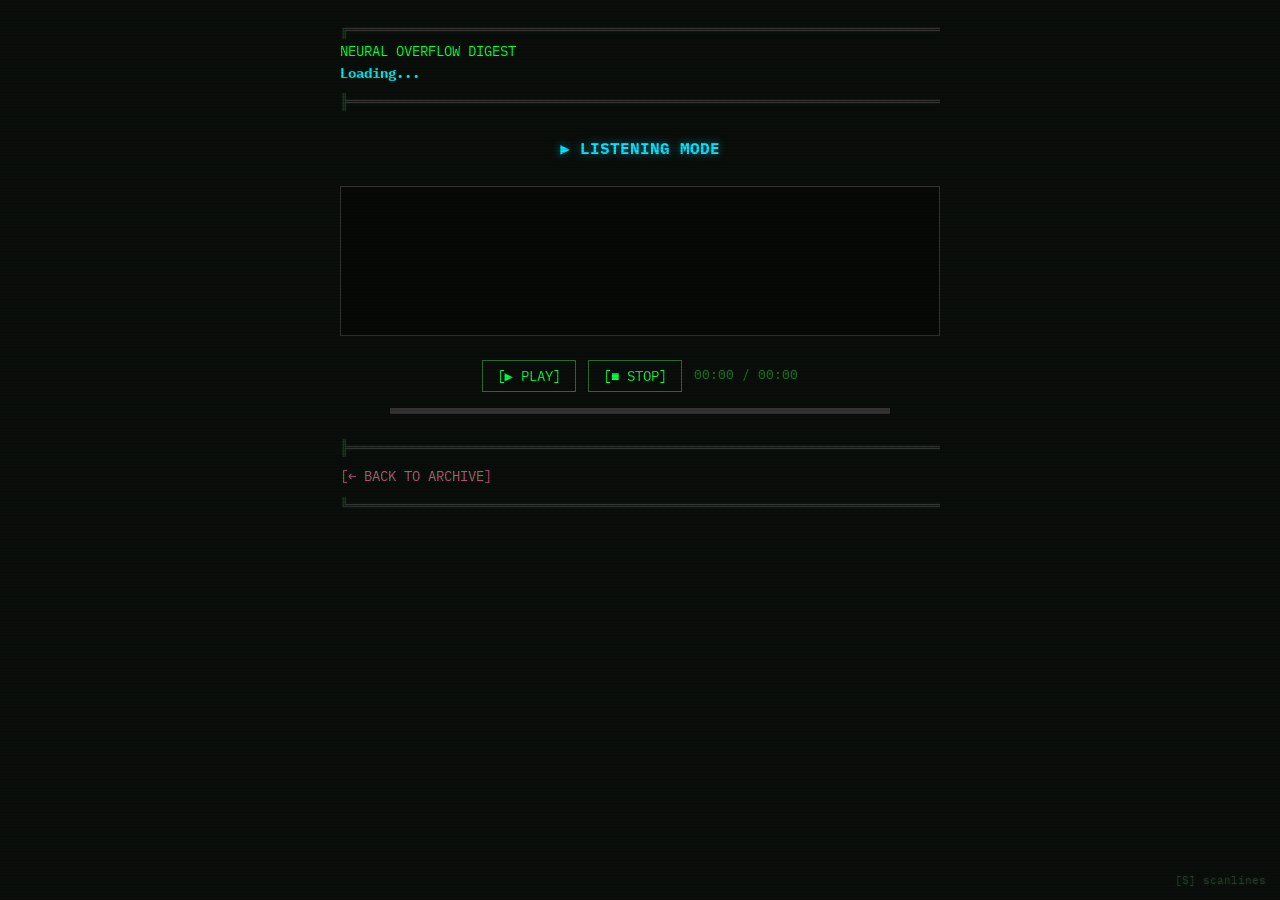
==== podcast.html @ dbe00b53 "feat: Add podcast page with Web Audio API equalizer - Add podcast.html with real-time frequency visu" ====
<!DOCTYPE html>
<html lang="en">
<head>
  <meta charset="UTF-8">
  <meta name="viewport" content="width=device-width, initial-scale=1.0">
  <title>Neural Overflow Digest — Listening Mode</title>
  <meta name="description" content="Listen to Neural Overflow Digest by HeX.">
  <link rel="stylesheet" href="css/bbs.css?v=3">
</head>
<body>
  <div class="terminal crt-glow">

    <div class="box-top">╔══════════════════════════════════════════════════════════════════════════════╗</div>

    <header class="podcast-header">
      <div>
        <span style="color: var(--green);">NEURAL OVERFLOW DIGEST</span><br>
        <span id="podcast-issue-title" class="reader-title">Loading...</span>
      </div>
      <div id="podcast-lang-links"></div>
    </header>

    <div class="box-mid">╠══════════════════════════════════════════════════════════════════════════════╣</div>

    <main class="podcast-main" aria-label="Podcast player">

      <div class="podcast-mode-label">▶ LISTENING MODE</div>

      <div id="podcast-equalizer" class="podcast-equalizer" aria-hidden="true">
        <!-- Bars generated by JS -->
      </div>

      <div class="podcast-controls">
        <button id="podcast-play" class="podcast-btn" aria-label="Play/Pause">[▶ PLAY]</button>
        <button id="podcast-stop" class="podcast-btn" aria-label="Stop">[■ STOP]</button>
        <span id="podcast-time" class="podcast-time">00:00 / 00:00</span>
      </div>

      <div class="podcast-progress-wrap">
        <div id="podcast-bar" class="podcast-progress-bar">
          <div id="podcast-fill" class="podcast-progress-fill"></div>
        </div>
      </div>

      <audio id="podcast-audio" preload="metadata"></audio>

    </main>

    <div class="box-mid">╠══════════════════════════════════════════════════════════════════════════════╣</div>

    <nav class="reader-nav" aria-label="Navigation">
      <a href="index.html" aria-label="Back to archive">[&larr; BACK TO ARCHIVE]</a>
    </nav>

    <div class="box-bottom">╚══════════════════════════════════════════════════════════════════════════════╝</div>

    <div class="scanline-hint" aria-hidden="true">[S] scanlines</div>
  </div>

  <script src="js/terminal.js?v=3"></script>
</body>
</html>
---- css/bbs.css ----
/* ═══════════════════════════════════════════════════
   NEURAL OVERFLOW DIGEST — BBS Terminal Stylesheet
   ═══════════════════════════════════════════════════ */

@import url('https://fonts.googleapis.com/css2?family=IBM+Plex+Mono:wght@400;700&display=swap');

:root {
  --bg: #0a0e0a;
  --green: #00ff41;
  --amber: #b8507a;
  --cyan: #00e5ff;
  --dim: #2a6b2a;
  --border: #333333;
  --glow-cyan: rgba(0, 229, 255, 0.5);
  --glow-green: rgba(0, 255, 65, 0.4);
  --glow-amber: rgba(184, 80, 122, 0.5);
  --font: 'IBM Plex Mono', 'Courier New', monospace;
}

/* ── Reset & Base ────────────────────────────────── */

*, *::before, *::after {
  box-sizing: border-box;
  margin: 0;
  padding: 0;
}

html {
  scroll-behavior: smooth;
}

body {
  background: var(--bg);
  color: var(--green);
  font-family: var(--font);
  font-size: 14px;
  line-height: 1.6;
  min-height: 100vh;
  animation: boot 0.8s ease-out;
}

@keyframes boot {
  from { opacity: 0; }
  to { opacity: 1; }
}

/* ── CRT Glow ────────────────────────────────────── */

.crt-glow {
  text-shadow: 0 0 3px rgba(0, 255, 65, 0.2);
}

/* ── Scanlines Overlay ───────────────────────────── */

body.scanlines::after {
  content: '';
  position: fixed;
  top: 0;
  left: 0;
  width: 100%;
  height: 100%;
  pointer-events: none;
  z-index: 9999;
  background: repeating-linear-gradient(
    0deg,
    rgba(0, 0, 0, 0.15) 0px,
    rgba(0, 0, 0, 0.15) 1px,
    transparent 1px,
    transparent 3px
  );
}

/* ── Selection ───────────────────────────────────── */

::selection {
  background: var(--green);
  color: var(--bg);
}

::-moz-selection {
  background: var(--green);
  color: var(--bg);
}

/* ── Scrollbar ───────────────────────────────────── */

::-webkit-scrollbar {
  width: 8px;
}

::-webkit-scrollbar-track {
  background: var(--bg);
}

::-webkit-scrollbar-thumb {
  background: var(--dim);
  border-radius: 0;
}

::-webkit-scrollbar-thumb:hover {
  background: var(--green);
}

/* ── Layout ──────────────────────────────────────── */

.terminal {
  max-width: 80ch;
  margin: 0 auto;
  padding: 20px;
  overflow-x: hidden;
}

/* ── Header / ASCII Art ──────────────────────────── */

.logo-header {
  text-align: center;
  margin-bottom: 4px;
  position: relative;
  display: inline-block;
  width: 100%;
}

.logo-img {
  width: 100%;
  max-width: 700px;
  height: auto;
  display: block;
  margin: 0 auto;
}

/* CRT scanline overlay on logo */
.logo-header::after {
  content: '';
  position: absolute;
  top: 0;
  left: 0;
  width: 100%;
  height: 100%;
  pointer-events: none;
  background: repeating-linear-gradient(
    0deg,
    rgba(0, 0, 0, 0.2) 0px,
    rgba(0, 0, 0, 0.2) 1px,
    transparent 1px,
    transparent 3px
  );
  mix-blend-mode: multiply;
}

.ascii-header {
  color: var(--cyan);
  text-align: center;
  white-space: pre;
  font-size: 12px;
  line-height: 1.2;
  margin-bottom: 4px;
  text-shadow: 0 0 6px var(--glow-cyan), 0 0 15px var(--glow-cyan), 0 0 30px rgba(0, 229, 255, 0.15);
}

.ascii-header .overflow-text {
  color: var(--amber);
  text-shadow: 0 0 6px var(--glow-amber), 0 0 15px var(--glow-amber), 0 0 30px rgba(255, 106, 0, 0.15);
}

.tagline {
  text-align: center;
  color: var(--dim);
  margin-bottom: 24px;
  font-size: 13px;
}

.byline {
  text-align: center;
  color: var(--amber);
  margin-bottom: 4px;
  font-size: 13px;
}

/* ── Box Drawing Borders ─────────────────────────── */

.box-top, .box-mid, .box-bottom {
  color: var(--border);
  white-space: pre;
  overflow: hidden;
  font-size: 14px;
  line-height: 1.4;
}

/* ── Section Headers ─────────────────────────────── */

.section-title {
  color: var(--amber);
  font-weight: 700;
  margin: 16px 0 8px 0;
}

/* ── Issue List ──────────────────────────────────── */

.issue-list {
  list-style: none;
  padding: 0;
}

.issue-item {
  margin-bottom: 4px;
  line-height: 1.5;
}

.issue-item {
  padding: 10px 12px;
  border: 1px solid transparent;
  transition: border-color 0.15s, background 0.15s;
}

.issue-item:hover,
.issue-item.kb-focus {
  border-color: var(--green);
  background: rgba(0, 255, 65, 0.05);
}

.issue-info {
  margin-bottom: 2px;
}

.issue-number {
  color: var(--cyan);
  font-weight: 700;
}

.issue-title {
  color: var(--green);
  font-weight: 700;
  text-transform: uppercase;
}

.issue-dots {
  color: var(--dim);
}

.issue-date {
  color: var(--dim);
}

.issue-desc {
  display: block;
  color: var(--dim);
  padding-left: 6ch;
  font-size: 13px;
  margin-bottom: 6px;
}

.issue-actions {
  padding-left: 6ch;
  display: flex;
  gap: 16px;
}

.issue-action {
  color: var(--green);
  font-weight: 700;
  font-size: 13px;
  text-decoration: none;
  transition: text-shadow 0.15s;
}

.issue-action:hover {
  text-shadow: 0 0 8px var(--glow-green);
  text-decoration: none;
  color: var(--green);
}

.issue-action-listen {
  color: var(--cyan);
}

.issue-action-listen:hover {
  color: var(--cyan);
  text-shadow: 0 0 8px var(--glow-cyan);
}

/* ── Links ───────────────────────────────────────── */

a {
  color: var(--amber);
  text-decoration: none;
  transition: text-shadow 0.2s;
}

a:hover {
  text-decoration: underline;
  text-shadow: 0 0 8px rgba(255, 102, 0, 0.5);
}

a:focus-visible {
  outline: 1px solid var(--amber);
  outline-offset: 2px;
}

/* ── Language Toggle ─────────────────────────────── */

.lang-link {
  padding: 2px 6px;
  font-weight: 700;
  font-size: 13px;
}

.lang-link.active {
  color: var(--cyan);
  text-shadow: 0 0 6px rgba(0, 204, 255, 0.5);
  pointer-events: none;
}

.lang-link:not(.active) {
  color: var(--dim);
}

/* ── Footer ──────────────────────────────────────── */

.footer {
  margin-top: 16px;
  padding: 8px 0;
  color: var(--dim);
  font-size: 13px;
}

.footer .status {
  color: var(--green);
}

/* ── Blinking Cursor ─────────────────────────────── */

.cursor {
  display: inline-block;
  animation: blink 1s step-end infinite;
}

@keyframes blink {
  0%, 100% { opacity: 1; }
  50% { opacity: 0; }
}

/* ── Reader ──────────────────────────────────────── */

.reader-header {
  display: flex;
  justify-content: space-between;
  align-items: center;
  flex-wrap: wrap;
  gap: 8px;
  margin-bottom: 8px;
}

.reader-title {
  color: var(--cyan);
  font-weight: 700;
}

.reader-content {
  padding: 16px 0;
}

.reader-content pre {
  color: var(--green);
  font-family: var(--font);
  font-size: 14px;
  line-height: 1.6;
  white-space: pre-wrap;
  word-wrap: break-word;
  overflow-wrap: break-word;
  overflow-x: auto;
  text-shadow: 0 0 5px rgba(0, 255, 65, 0.25);
}

.reader-nav {
  display: flex;
  justify-content: space-between;
  padding: 8px 0;
}

.error-message {
  color: var(--amber);
  text-align: center;
  padding: 40px 0;
  font-weight: 700;
}

/* ── Podcast Page ────────────────────────────────── */

.podcast-header {
  display: flex;
  justify-content: space-between;
  align-items: center;
  flex-wrap: wrap;
  gap: 8px;
  margin-bottom: 8px;
}

.podcast-main {
  padding: 24px 0;
  text-align: center;
}

.podcast-mode-label {
  color: var(--cyan);
  font-weight: 700;
  font-size: 16px;
  margin-bottom: 24px;
  text-shadow: 0 0 8px var(--glow-cyan);
}

/* Equalizer */
.podcast-equalizer {
  display: flex;
  align-items: flex-end;
  justify-content: center;
  gap: 3px;
  height: 150px;
  margin-bottom: 24px;
  padding: 0 10px;
  background: rgba(0, 0, 0, 0.3);
  border: 1px solid var(--border);
}

.eq-bar {
  width: 8px;
  min-width: 4px;
  height: 2px;
  background: var(--green);
  box-shadow: 0 0 4px var(--glow-green);
  transition: height 0.06s ease-out;
  border-radius: 1px 1px 0 0;
}

.podcast-equalizer.active .eq-bar {
  opacity: 1;
}

/* Controls */
.podcast-controls {
  display: flex;
  align-items: center;
  justify-content: center;
  gap: 12px;
  margin-bottom: 16px;
}

.podcast-btn {
  background: none;
  border: 1px solid var(--dim);
  color: var(--green);
  font-family: var(--font);
  font-size: 14px;
  padding: 6px 14px;
  cursor: pointer;
  transition: border-color 0.15s, color 0.15s, text-shadow 0.15s;
}

.podcast-btn:hover {
  border-color: var(--green);
  text-shadow: 0 0 6px var(--glow-green);
}

.podcast-btn.playing {
  color: var(--cyan);
  border-color: var(--cyan);
  text-shadow: 0 0 6px var(--glow-cyan);
}

.podcast-time {
  color: var(--dim);
  font-size: 13px;
  min-width: 12ch;
}

/* Progress bar */
.podcast-progress-wrap {
  max-width: 500px;
  margin: 0 auto;
}

.podcast-progress-bar {
  width: 100%;
  height: 6px;
  background: var(--border);
  cursor: pointer;
  position: relative;
}

.podcast-progress-fill {
  height: 100%;
  width: 0%;
  background: var(--green);
  box-shadow: 0 0 8px var(--glow-green);
  transition: width 0.1s linear;
}

/* ── Scanline Toggle Hint ────────────────────────── */

.scanline-hint {
  position: fixed;
  bottom: 10px;
  right: 14px;
  color: var(--border);
  font-size: 11px;
  z-index: 10;
}

/* ── Responsive ──────────────────────────────────── */

@media (max-width: 768px) {
  body {
    font-size: 12px;
  }

  .terminal {
    padding: 10px;
    max-width: 100vw;
  }

  .ascii-header {
    font-size: 6px;
    overflow: hidden;
  }

  /* Hide fixed-width box-drawing lines on mobile, use border instead */
  .box-top, .box-mid, .box-bottom {
    font-size: 0;
    height: 1px;
    background: var(--border);
    margin: 8px 0;
  }

  .issue-desc {
    padding-left: 2ch;
  }

  .reader-header,
  .podcast-header {
    flex-direction: column;
    align-items: flex-start;
  }

  .issue-actions {
    padding-left: 2ch;
  }

  .podcast-equalizer {
    height: 80px;
  }

  .podcast-btn {
    font-size: 12px;
    padding: 4px 10px;
  }

  .reader-content pre {
    font-size: 11px;
    line-height: 1.5;
  }

  .scanline-hint {
    display: none;
  }
}
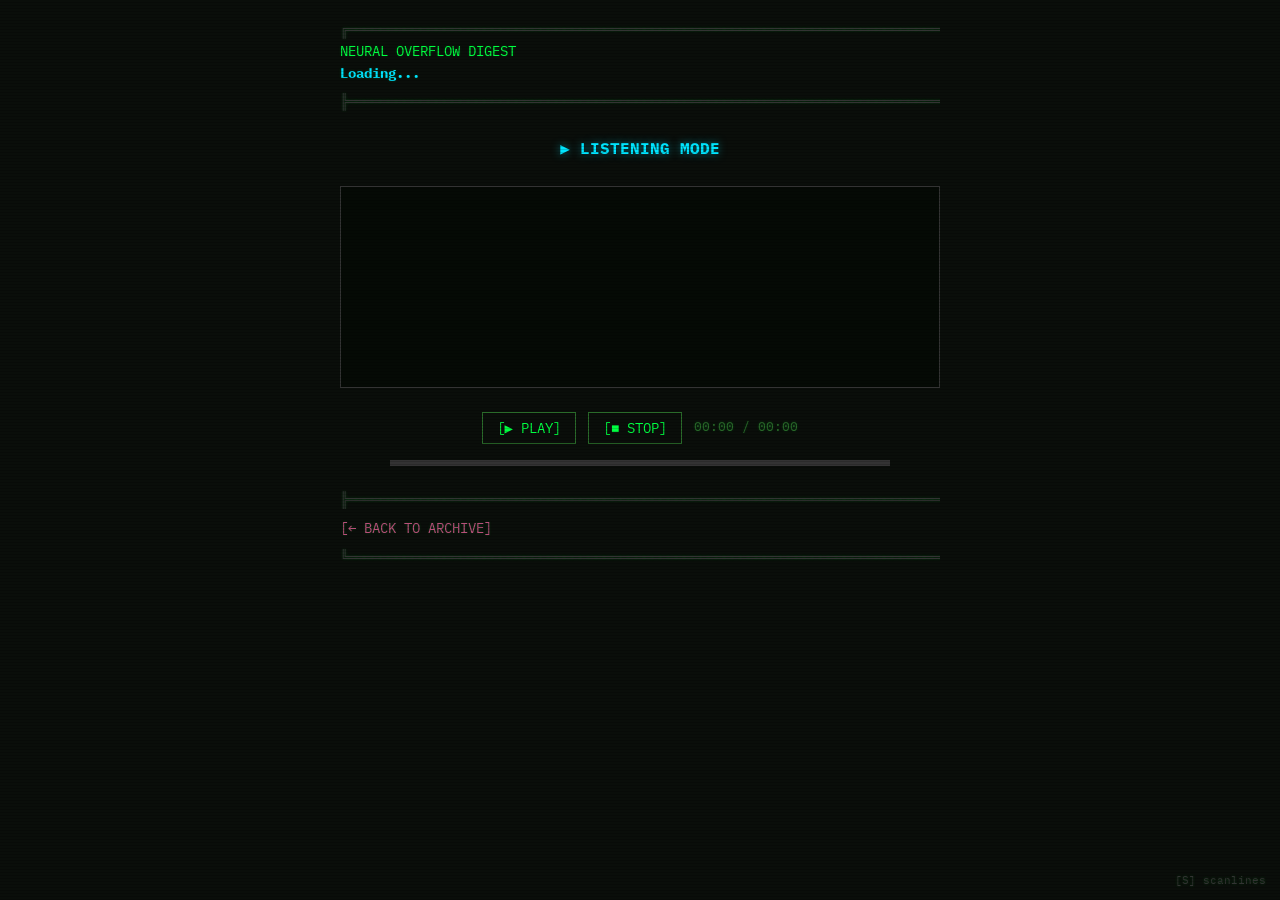
==== commit d782903d: "Replace equalizer with oscilloscope waveform visualizer - Canvas-based oscilloscope using Web Audio " ====
--- a/podcast.html
+++ b/podcast.html
@@ -26,8 +26,8 @@
 
       <div class="podcast-mode-label">▶ LISTENING MODE</div>
 
-      <div id="podcast-equalizer" class="podcast-equalizer" aria-hidden="true">
-        <!-- Bars generated by JS -->
+      <div class="oscilloscope-wrap">
+        <canvas id="oscilloscope" class="oscilloscope" width="600" height="200"></canvas>
       </div>
 
       <div class="podcast-controls">
--- a/css/bbs.css
+++ b/css/bbs.css
@@ -408,31 +408,19 @@
   text-shadow: 0 0 8px var(--glow-cyan);
 }
 
-/* Equalizer */
-.podcast-equalizer {
-  display: flex;
-  align-items: flex-end;
-  justify-content: center;
-  gap: 3px;
-  height: 150px;
+/* Oscilloscope */
+.oscilloscope-wrap {
   margin-bottom: 24px;
-  padding: 0 10px;
-  background: rgba(0, 0, 0, 0.3);
   border: 1px solid var(--border);
-}
-
-.eq-bar {
-  width: 8px;
-  min-width: 4px;
-  height: 2px;
-  background: var(--green);
-  box-shadow: 0 0 4px var(--glow-green);
-  transition: height 0.06s ease-out;
-  border-radius: 1px 1px 0 0;
-}
-
-.podcast-equalizer.active .eq-bar {
-  opacity: 1;
+  background: #050a05;
+  position: relative;
+  overflow: hidden;
+}
+
+.oscilloscope {
+  width: 100%;
+  height: 200px;
+  display: block;
 }
 
 /* Controls */
@@ -544,8 +532,8 @@
     padding-left: 2ch;
   }
 
-  .podcast-equalizer {
-    height: 80px;
+  .oscilloscope {
+    height: 120px;
   }
 
   .podcast-btn {
